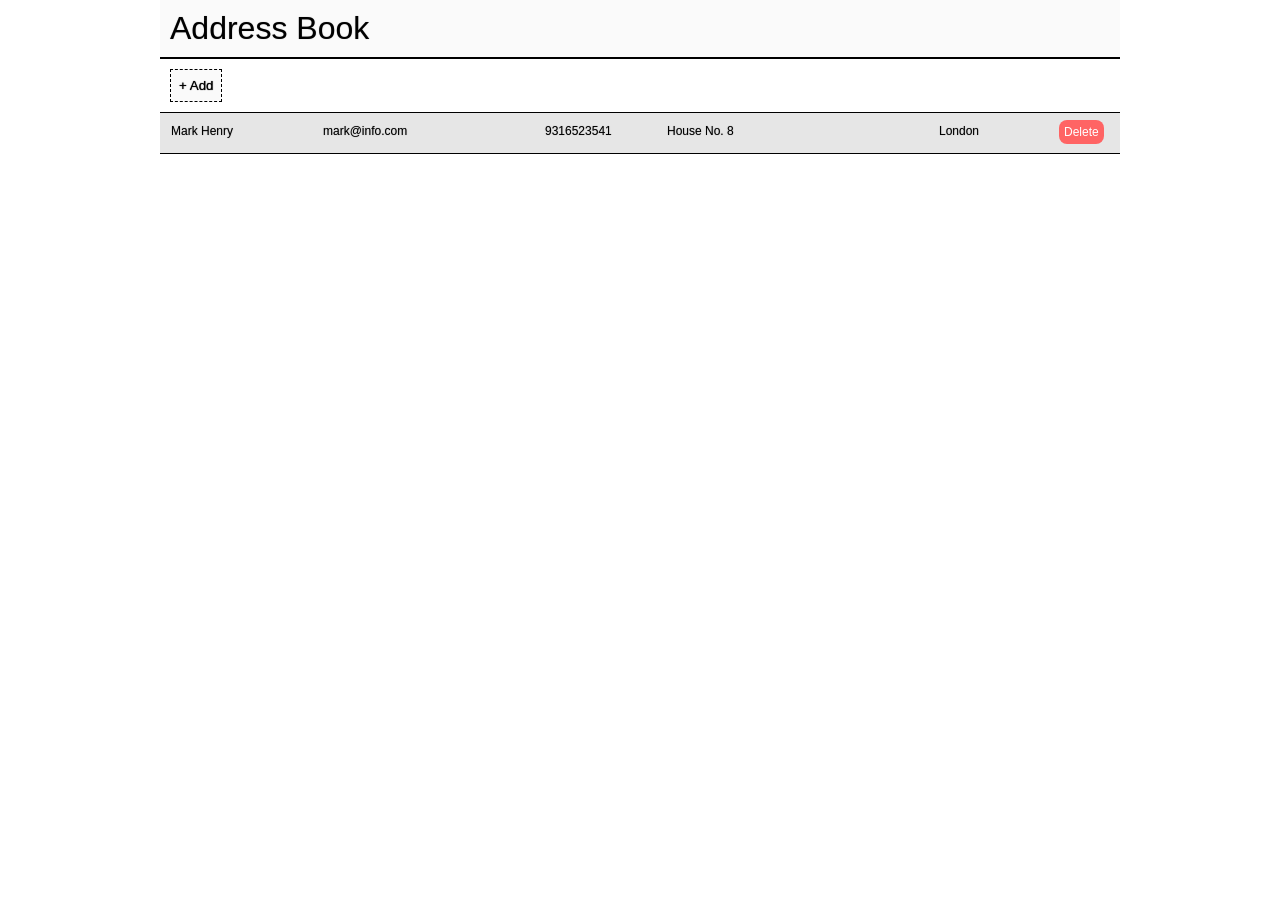
==== addressbook.html @ 532098f6 "Readme file modified" ====
<!doctype html>
<html lang="en">
<head>
	<meta charset="UTF-8">
	<title>Address 
        Book</title>
	<link rel="stylesheet" href="styles/addressbook.css">
	<script src="scripts/addressbook.js"></script>
</head>
<body>
	<div class="container">
		<div class="title">
			<h1>Address Book</h1>
		</div>
		<div class="quickadd"><button id="QuickAdd">+ Add</button></div>
		<div class="quickaddForm">
			<label for="fullname">Name</label><input type="text" id="fullname" class="formFields">
			<label for="phone">Phone</label><input type="text" id="phone" class="formFields">
			<label for="address">Address</label><textarea name="address" id="address" cols="30" rows="10" class="formFields"></textarea>
			<label for="city">City</label><input type="text" id="city" class="formFields">
			<label for="email">E-Mail</label><input type="text" id="email" class="formFields">
			<br><br>
			<button id="Add">Add Now</button><button id="Cancel">Cancel</button>
		</div>
		<div class="addbook">
			 <div class="entry">
				<div class="name"><p>Mark Henry</p></div>
				<div class="email"><p>mark@info.com</p></div>
				<div class="phone"><p>9316523541</p></div>
				<div class="address"><p>House No. 8</p></div>
				<div class="city"><p>London</p></div>
				<div class="del"><a href="#">Delete</a></div>
			</div> 
			
		</div>
	</div>
</body>
</html>
---- styles/addressbook.css ----
body {
    margin:0px;
}

.container {
    position:relative;
    width:960px;
    margin:auto;
}

.title {
    padding:10px;
    border-bottom:2px solid;
    background:rgb(250,250,250);
}

.title h1 {
    margin:0px;
    font-family:sans-serif;
    font-weight:normal;
    text-shadow:0px 0px 1px rgba(0,0,0,0.4);
}

.quickadd {
    padding:10px;
    border-bottom:1px solid;
}

#QuickAdd {
    padding:8px;
    background:rgb(250,250,250);
    border:1px dashed;
    text-shadow:0px 0px 1px;
}

.quickaddForm {
    height:440px;
    padding:10px;
    background:rgb(229, 241, 230);
    overflow:hidden;
    display:none;
}

.quickaddForm label {
    position:relative;
    display:block;
    width:300px;
    height:10px;
    float:left;
    font-family:sans-serif;
    font-size:12px;
    padding:10px;
    font-weight:bold;
}

.quickaddForm input,textarea {
    border:1px dashed;
    width:50%;
    padding:10px;
    font-weight:bold;
    border-radius:5px;
    box-shadow:inset 0px 0px 10px rgba(0,0,0,0.2);
}

#Add,#Cancel {
    padding:10px;
    margin:20px;
    position:relative;
    left:300px;
    border:1px dashed;
    border-radius:5px;
    font-weight:bold;
}

.entry {
    background:rgb(230,230,230);
    width:960px;
    height:40px;
    border-bottom:1px solid;
}


.entry .name {
    width:130px;
    float:left;
    padding:11px;
}

.entry .email {
    width:200px;
    float:left;
    padding:11px;
}


.entry .phone {
    width:100px;
    float:left;
    padding:11px;
}

.entry .address {
    width:250px;
    float:left;
    padding:11px;
}

.entry .city {
    width:100px;
    float:left;
    padding:11px;
}

.entry .del {
    width:30px;
    float:left;
    padding:9px;
}

.entry p {
    margin:0px;
    font-family:sans-serif;
    font-size:12px;
    text-shadow:0px 0px 1px rgba(0,0,0,0.4);
}

.entry .del a {
    font-family:sans-serif;
    color:#FFF;
    font-size:12px;
    padding:5px;
    background:rgb(255,100,100);
    border-radius:8px;
    text-decoration:none;
}
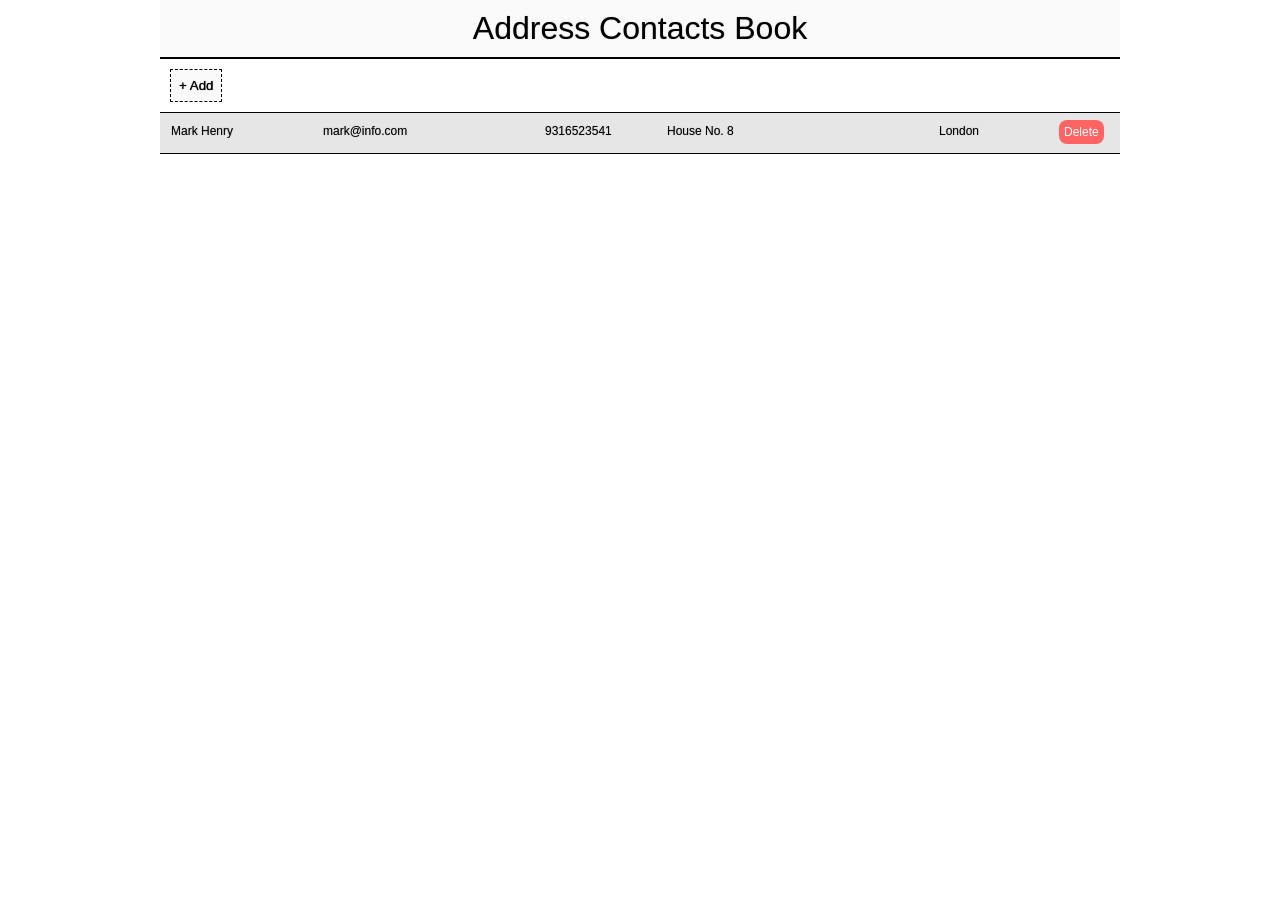
==== commit ae9d5336: "Modificato html e css" ====
--- a/addressbook.html
+++ b/addressbook.html
@@ -10,7 +10,7 @@
 <body>
 	<div class="container">
 		<div class="title">
-			<h1>Address Book</h1>
+			<h1>Address Contacts Book</h1>
 		</div>
 		<div class="quickadd"><button id="QuickAdd">+ Add</button></div>
 		<div class="quickaddForm">
@@ -20,7 +20,7 @@
 			<label for="city">City</label><input type="text" id="city" class="formFields">
 			<label for="email">E-Mail</label><input type="text" id="email" class="formFields">
 			<br><br>
-			<button id="Add">Add Now</button><button id="Cancel">Cancel</button>
+            <button id="Add">Add Now</button><button id="Cancel">Cancel</button>
 		</div>
 		<div class="addbook">
 			 <div class="entry">
--- a/styles/addressbook.css
+++ b/styles/addressbook.css
@@ -12,6 +12,7 @@
     padding:10px;
     border-bottom:2px solid;
     background:rgb(250,250,250);
+    text-align: center;
 }
 
 .title h1 {
@@ -54,7 +55,8 @@
 }
 
 .quickaddForm input,textarea {
-    border:1px dashed;
+    border:1px solid;
+    margin: 4px;
     width:50%;
     padding:10px;
     font-weight:bold;
@@ -62,12 +64,16 @@
     box-shadow:inset 0px 0px 10px rgba(0,0,0,0.2);
 }
 
+
+
+
+
 #Add,#Cancel {
     padding:10px;
     margin:20px;
     position:relative;
     left:300px;
-    border:1px dashed;
+    border:1px solid;
     border-radius:5px;
     font-weight:bold;
 }
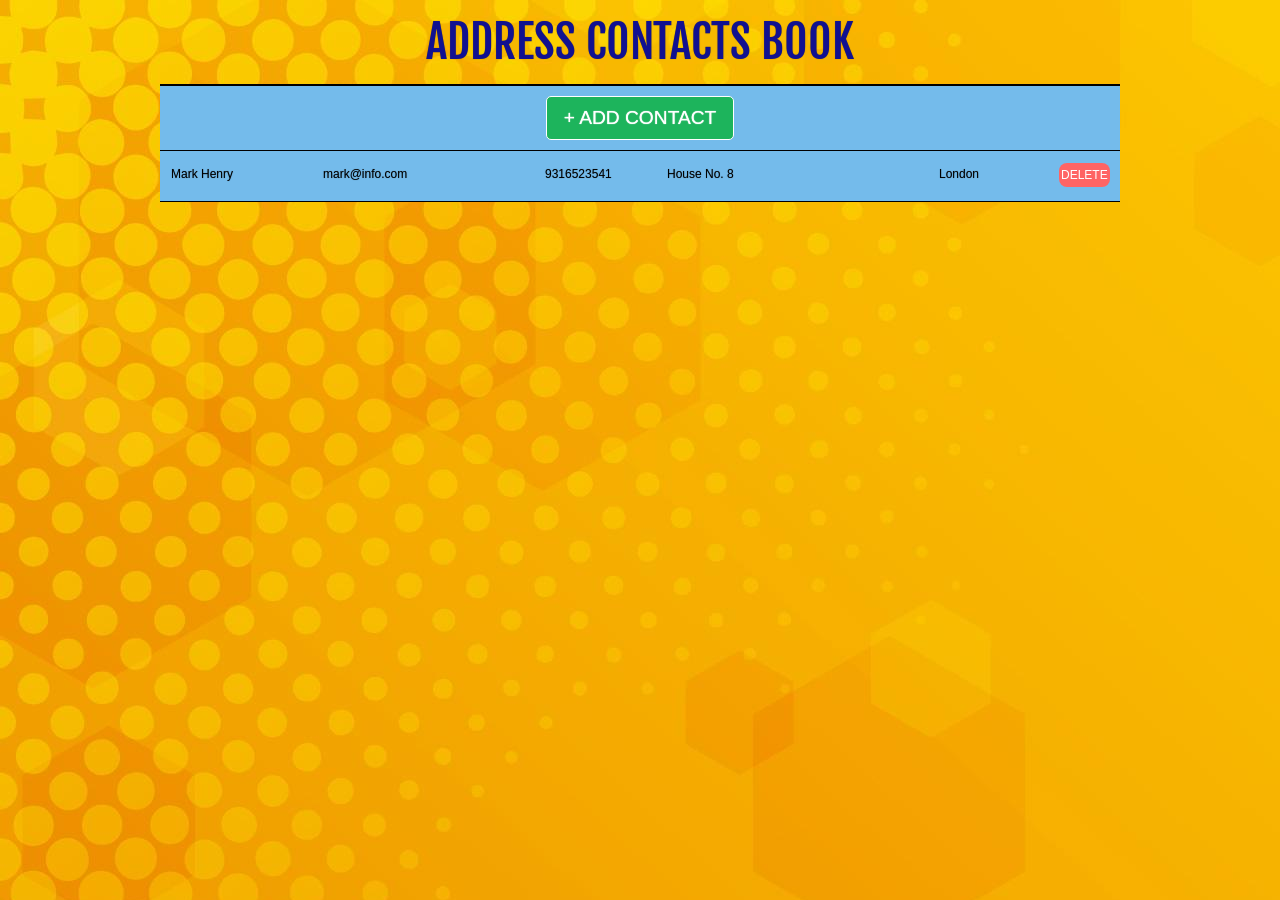
==== commit d93ece4a: "Frontend fixed" ====
--- a/addressbook.html
+++ b/addressbook.html
@@ -2,9 +2,9 @@
 <html lang="en">
 <head>
 	<meta charset="UTF-8">
-	<title>Address 
-        Book</title>
+	<title>Address Contacts Book</title>
 	<link rel="stylesheet" href="styles/addressbook.css">
+	<link href="https://fonts.googleapis.com/css2?family=Fjalla+One&display=swap" rel="stylesheet">
 	<script src="scripts/addressbook.js"></script>
 </head>
 <body>
@@ -12,7 +12,7 @@
 		<div class="title">
 			<h1>Address Contacts Book</h1>
 		</div>
-		<div class="quickadd"><button id="QuickAdd">+ Add</button></div>
+		<div class="quickadd"><button id="QuickAdd">+ ADD CONTACT</button></div>
 		<div class="quickaddForm">
 			<label for="fullname">Name</label><input type="text" id="fullname" class="formFields">
 			<label for="phone">Phone</label><input type="text" id="phone" class="formFields">
@@ -20,7 +20,9 @@
 			<label for="city">City</label><input type="text" id="city" class="formFields">
 			<label for="email">E-Mail</label><input type="text" id="email" class="formFields">
 			<br><br>
-            <button id="Add">Add Now</button><button id="Cancel">Cancel</button>
+			
+			<button id="Add">Add Now</button><button id="Cancel">Cancel</button>
+			
 		</div>
 		<div class="addbook">
 			 <div class="entry">
--- a/styles/addressbook.css
+++ b/styles/addressbook.css
@@ -1,45 +1,66 @@
 body {
     margin:0px;
+    /* background-color: rgb(246, 97, 43); */
+    background-image: url('/media/background1.jpg');
 }
 
 .container {
     position:relative;
     width:960px;
     margin:auto;
+    
 }
 
 .title {
     padding:10px;
     border-bottom:2px solid;
-    background:rgb(250,250,250);
+    background:transparent;
     text-align: center;
+    
 }
 
 .title h1 {
-    margin:0px;
+    margin:4px;
     font-family:sans-serif;
     font-weight:normal;
     text-shadow:0px 0px 1px rgba(0,0,0,0.4);
+    text-transform: uppercase;
+    font-family: 'Fjalla One', sans-serif;
+    font-size:45px;
+    color:rgb(17, 17, 144);
 }
 
 .quickadd {
     padding:10px;
     border-bottom:1px solid;
+    align-items: center;
+    text-align: center;
+    background-color:rgb(116, 187, 235); ;
+    
 }
 
 #QuickAdd {
-    padding:8px;
-    background:rgb(250,250,250);
-    border:1px dashed;
+    
+    background:rgb(29, 180, 92);
+    color:white;
+    border:1px solid;
+    border-radius: 5px;
     text-shadow:0px 0px 1px;
+    width:20%;
+    padding:10px 0;
+    font-size: larger;
+    cursor:pointer;
+
 }
 
 .quickaddForm {
     height:440px;
-    padding:10px;
-    background:rgb(229, 241, 230);
+    padding:20px;
+    background:rgb(178, 220, 248);
     overflow:hidden;
     display:none;
+    justify-content: center;
+    
 }
 
 .quickaddForm label {
@@ -49,7 +70,7 @@
     height:10px;
     float:left;
     font-family:sans-serif;
-    font-size:12px;
+    font-size:15px;
     padding:10px;
     font-weight:bold;
 }
@@ -69,20 +90,32 @@
 
 
 #Add,#Cancel {
-    padding:10px;
-    margin:20px;
+    padding:10px 0;
+    width:15%;
+    margin:15px;
+    font-size:larger;
     position:relative;
     left:300px;
     border:1px solid;
     border-radius:5px;
     font-weight:bold;
+    cursor:pointer;
+    background-color:  rgb(241, 102, 47); 
+    color:white; 
+  
+
 }
 
+
+
 .entry {
-    background:rgb(230,230,230);
+    background:rgb(116, 187, 235);
     width:960px;
     height:40px;
     border-bottom:1px solid;
+    padding:auto;
+    padding-bottom: 5px;
+    padding-top:5px;
 }
 
 
@@ -132,10 +165,13 @@
 
 .entry .del a {
     font-family:sans-serif;
+    text-transform: uppercase;
     color:#FFF;
     font-size:12px;
-    padding:5px;
+    padding:5px 2px;
     background:rgb(255,100,100);
     border-radius:8px;
     text-decoration:none;
+   
 }
+
